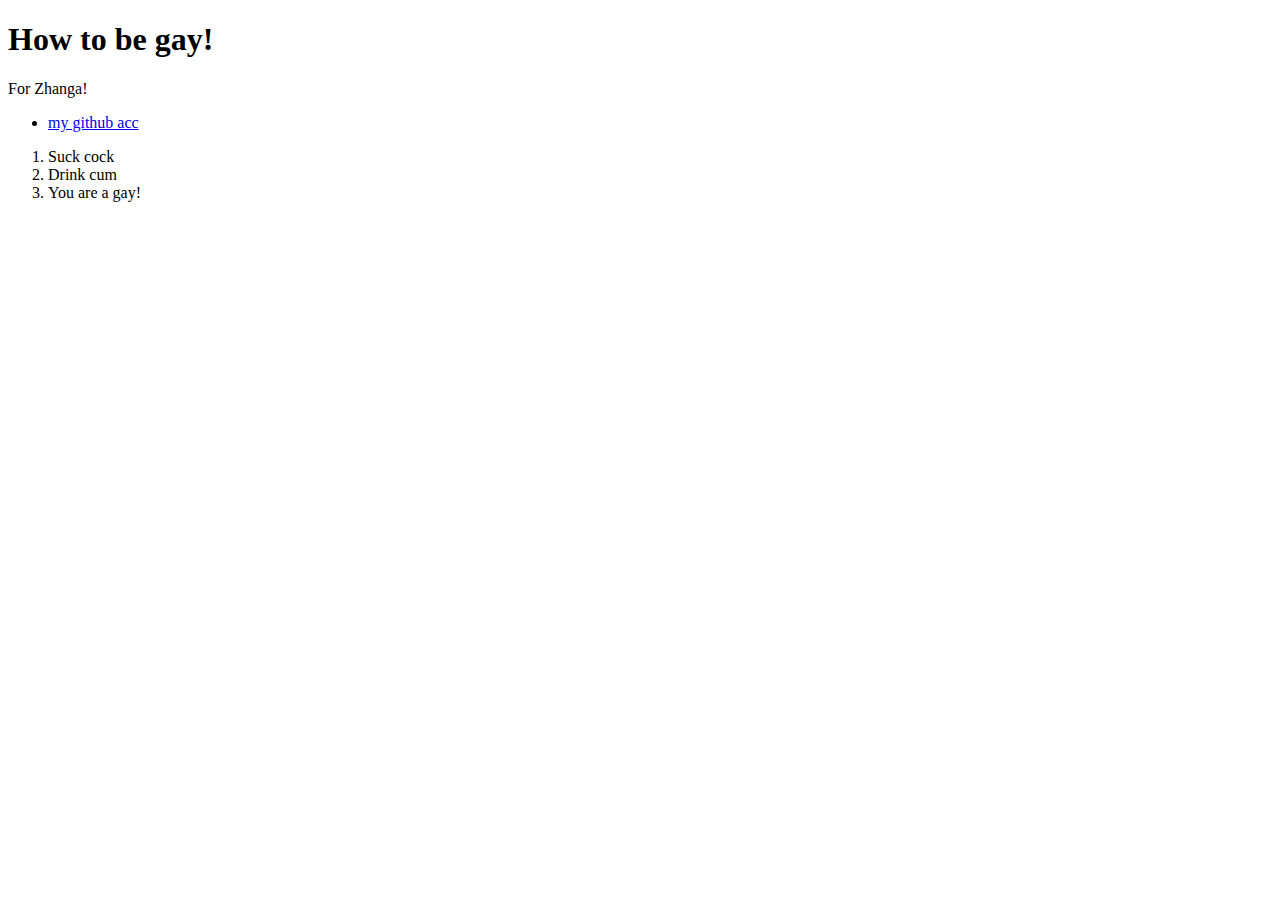
==== index.html @ b67e11b5 "initial commit" ====
<!DOCTYPE html>
 <html>
 <head>
   <meta charset="utf-8">
   <meta name="viewpoint" content="width = device - width, initial-scale = 1.0">
 <title> How to be gay! </title>
 </head>
 <body>
   <h1> How to be gay! </h1>
   <p id='some-paragraph'> For Zhanga! </p>
   <ul>
     <li> <a href="https://github.com/kaekkr">my github acc</a> </li>
   </ul>
   <ol>
     <li> Suck cock </li>
     <li> Drink cum </li>
     <li> You are a gay! </li>
   </ol>
   </body>
   </html>
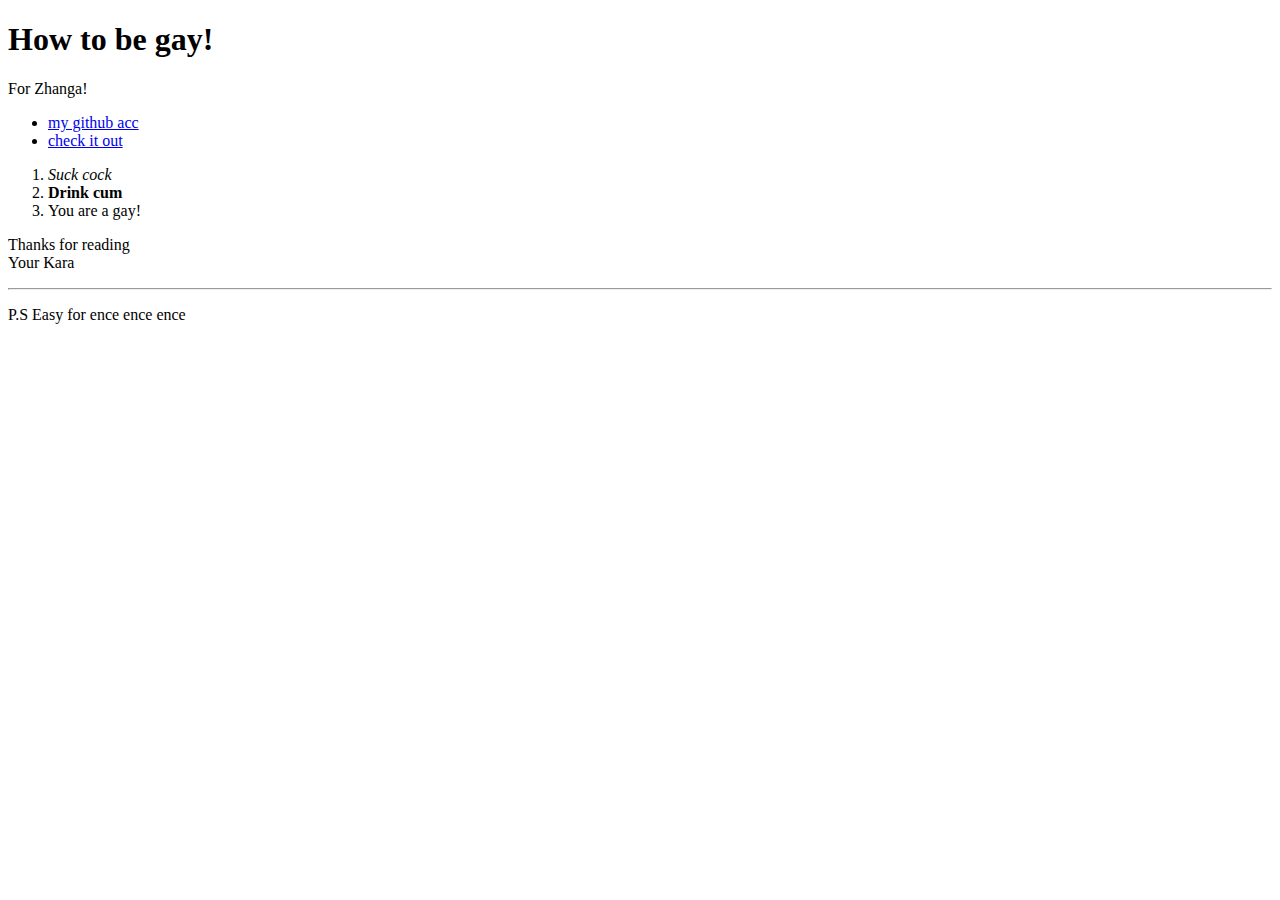
==== commit 0b057110: "test" ====
--- a/index.html
+++ b/index.html
@@ -10,11 +10,17 @@
    <p id='some-paragraph'> For Zhanga! </p>
    <ul>
      <li> <a href="https://github.com/kaekkr">my github acc</a> </li>
+     <li><a href="links-and-images/links.html">check it out</a></li>
    </ul>
    <ol>
-     <li> Suck cock </li>
-     <li> Drink cum </li>
+     <li> <em>Suck cock</em> </li>
+     <li> <strong>Drink cum</strong> </li>
      <li> You are a gay! </li>
    </ol>
+   <p> Thanks for reading <br>
+     Your Kara </p>
+     <hr>
+     <p>P.S Easy for ence ence ence </p>
+
    </body>
    </html>
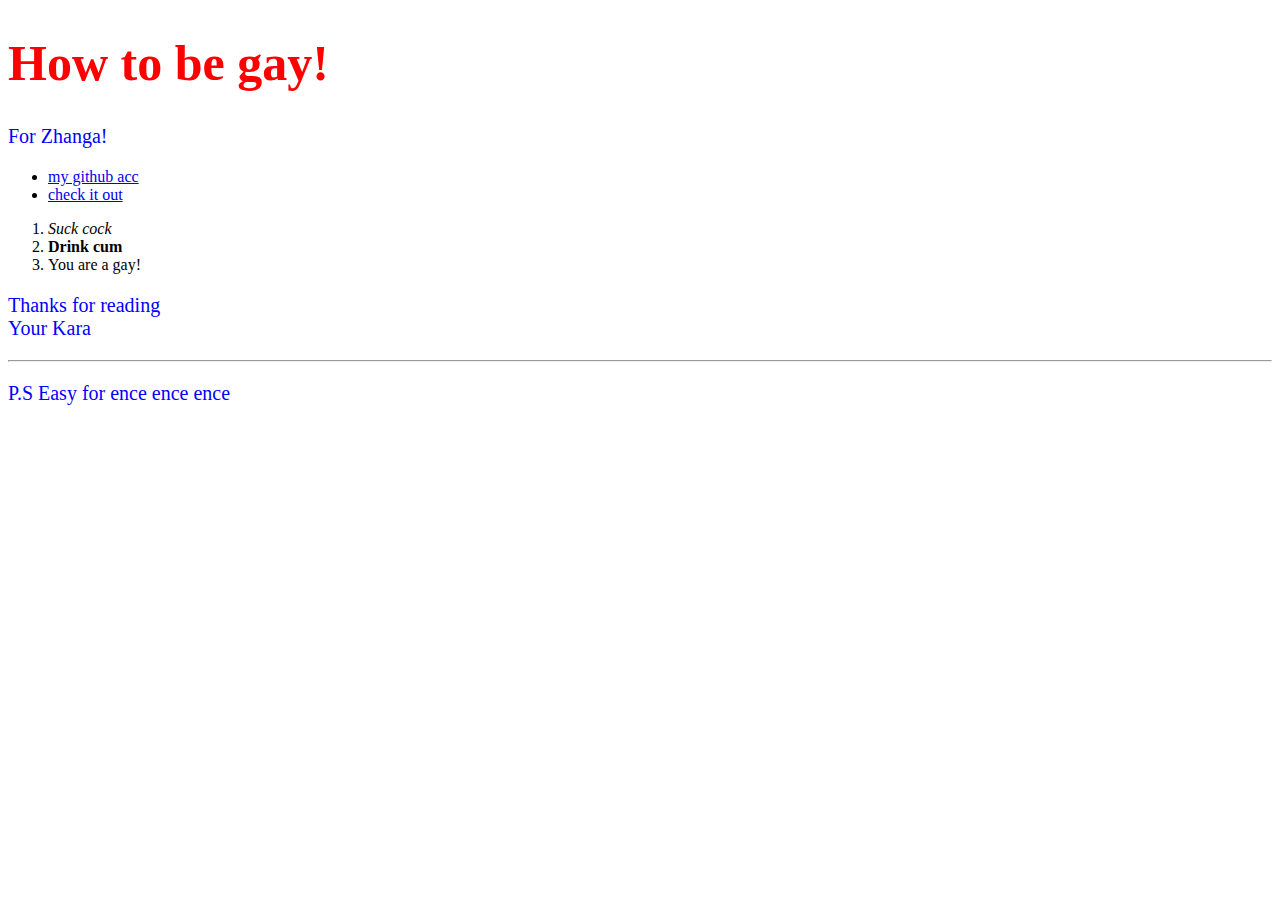
==== commit d91c4d8e: "test" ====
--- a/index.html
+++ b/index.html
@@ -1,9 +1,10 @@
 <!DOCTYPE html>
  <html>
  <head>
-   <meta charset="utf-8">
+  <meta charset="utf-8">
    <meta name="viewpoint" content="width = device - width, initial-scale = 1.0">
  <title> How to be gay! </title>
+ <link rel="stylesheet" href="style.css">
  </head>
  <body>
    <h1> How to be gay! </h1>
--- a/style.css
+++ b/style.css
@@ -0,0 +1,9 @@
+p {
+  font-size: 20px;
+  color: blue;
+}
+
+h1 {
+  font-size: 50px;
+  color: red;
+}
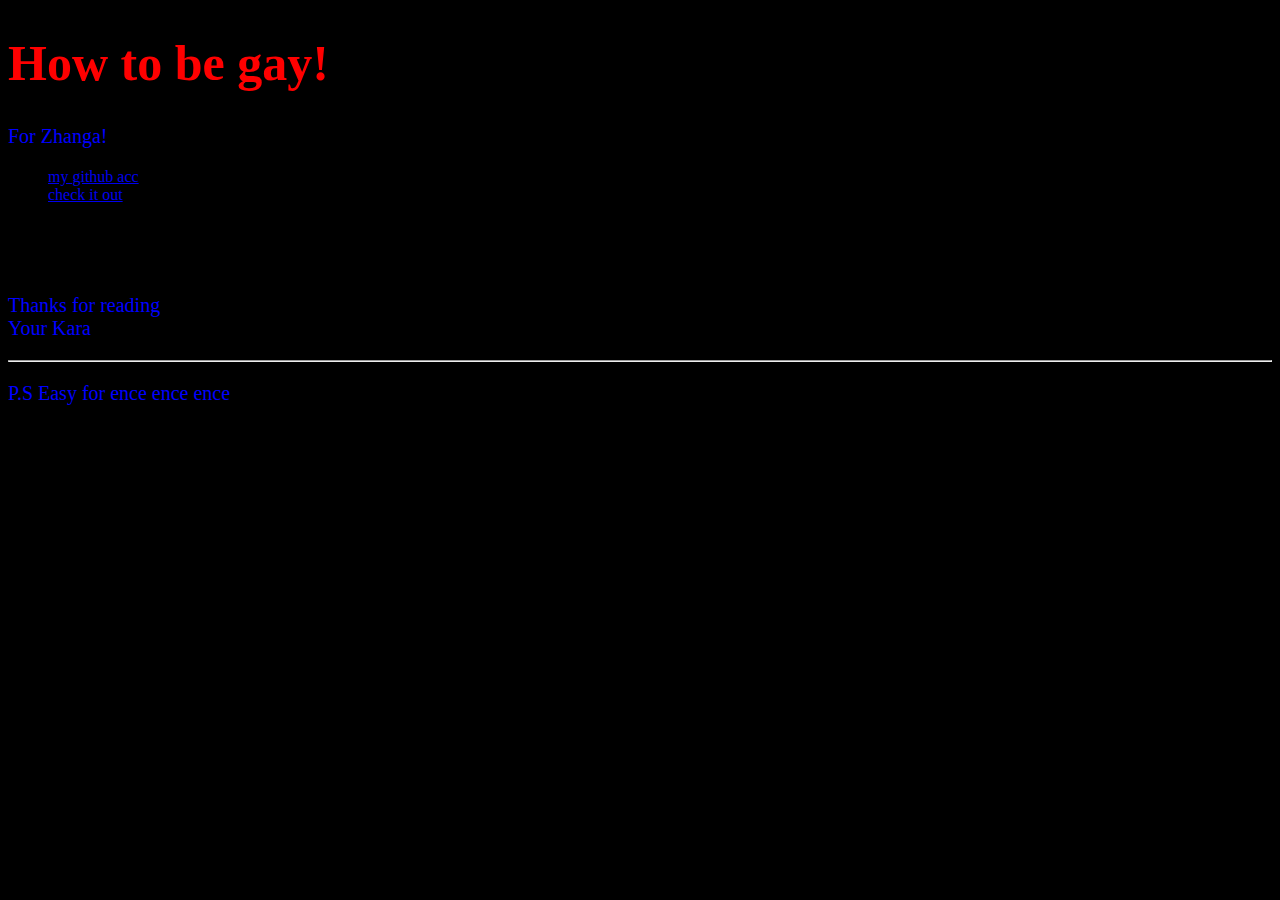
==== commit 224e1da5: "Update index.html" ====
--- a/index.html
+++ b/index.html
@@ -3,8 +3,8 @@
  <head>
   <meta charset="utf-8">
    <meta name="viewpoint" content="width = device - width, initial-scale = 1.0">
+   <link rel="stylesheet" href="style.css">
  <title> How to be gay! </title>
- <link rel="stylesheet" href="style.css">
  </head>
  <body>
    <h1> How to be gay! </h1>
--- a/style.css
+++ b/style.css
@@ -1,3 +1,6 @@
+html {
+  background-color: black;
+}
 p {
   font-size: 20px;
   color: blue;
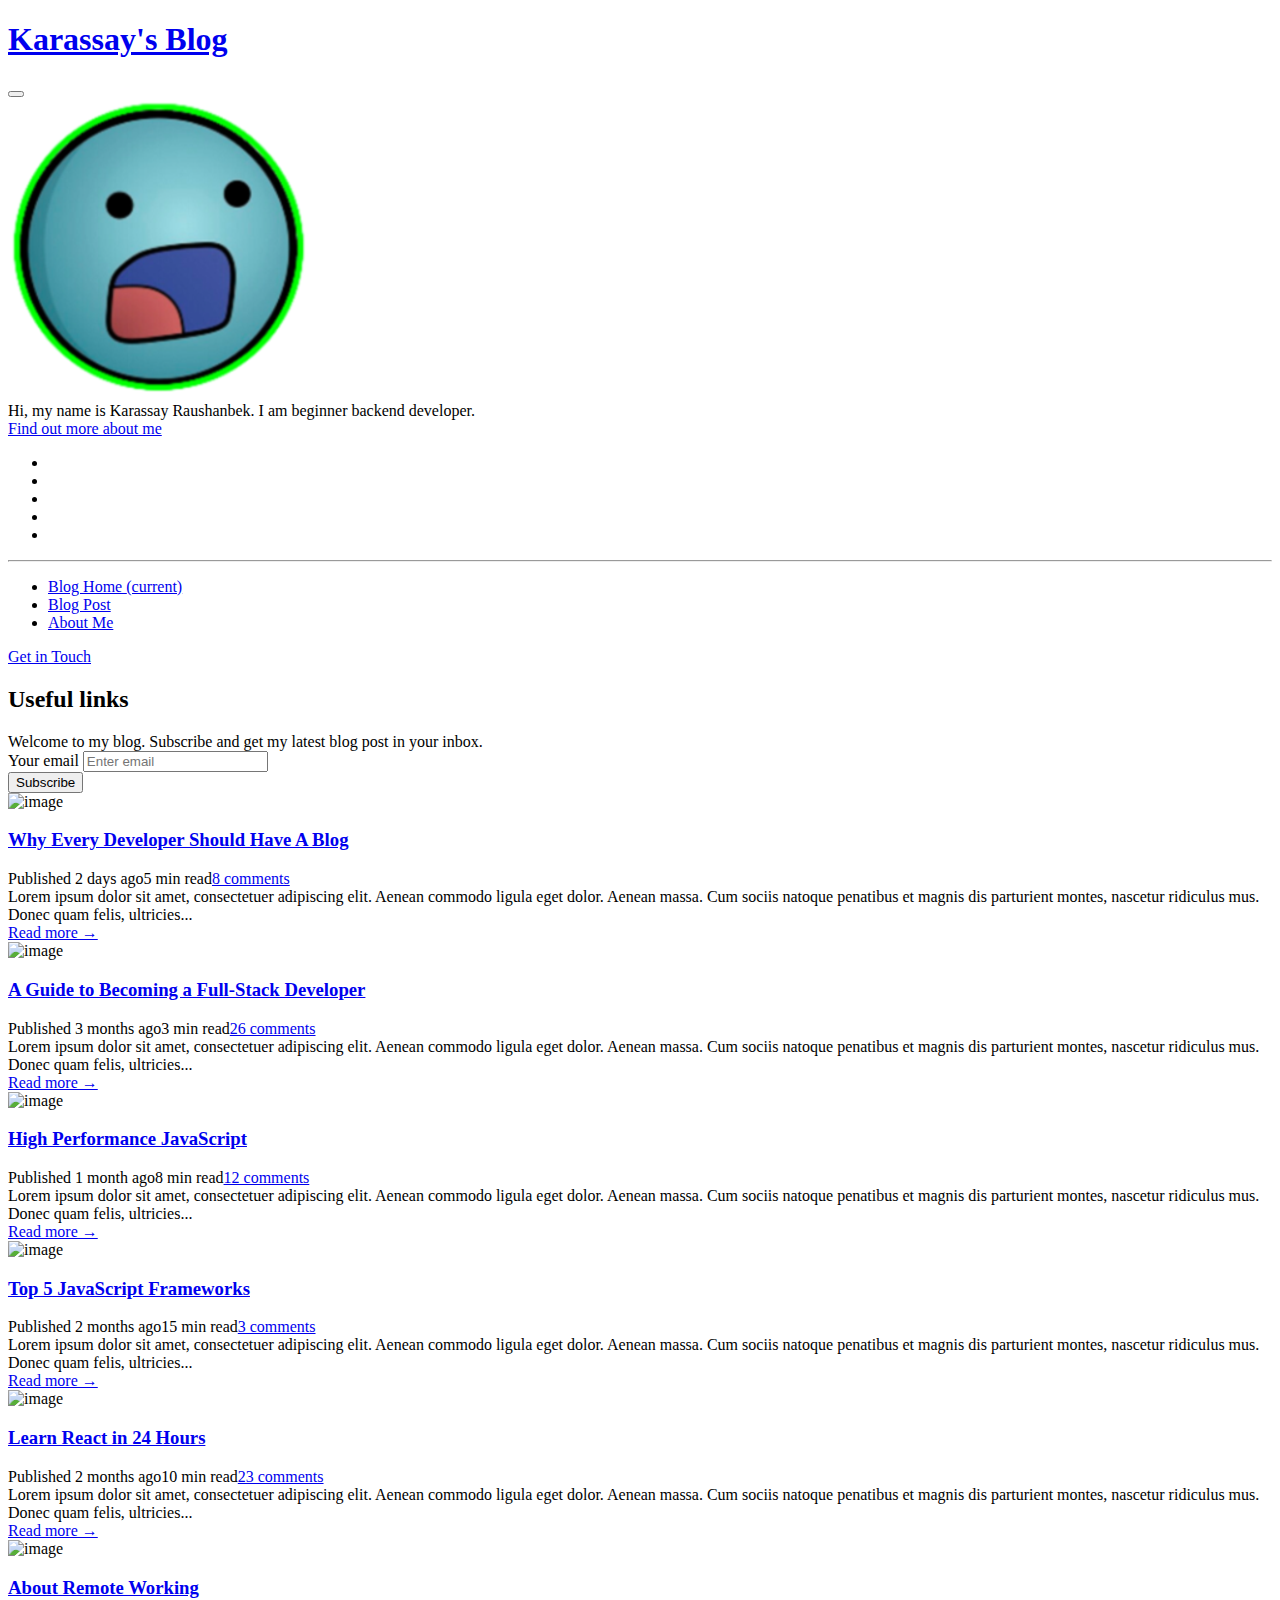
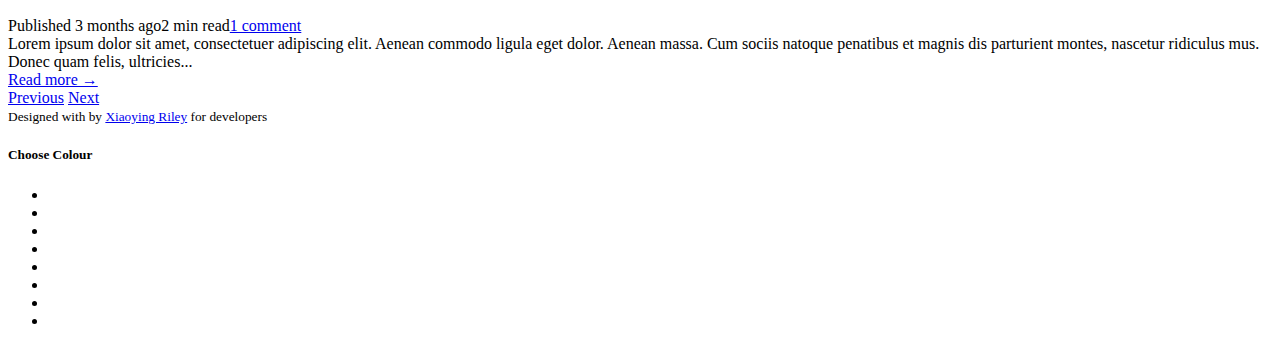
==== commit 29b8714f: "1" ====
--- a/index.html
+++ b/index.html
@@ -1,27 +1,204 @@
 <!DOCTYPE html>
- <html>
- <head>
-  <meta charset="utf-8">
-   <meta name="viewpoint" content="width = device - width, initial-scale = 1.0">
-   <link rel="stylesheet" href="style.css">
- <title> How to be gay! </title>
- </head>
- <body>
-   <h1> How to be gay! </h1>
-   <p id='some-paragraph'> For Zhanga! </p>
-   <ul>
-     <li> <a href="https://github.com/kaekkr">my github acc</a> </li>
-     <li><a href="links-and-images/links.html">check it out</a></li>
-   </ul>
-   <ol>
-     <li> <em>Suck cock</em> </li>
-     <li> <strong>Drink cum</strong> </li>
-     <li> You are a gay! </li>
-   </ol>
-   <p> Thanks for reading <br>
-     Your Kara </p>
-     <hr>
-     <p>P.S Easy for ence ence ence </p>
-
-   </body>
-   </html>
+<html lang="en">
+<head>
+    <title>Backend Developer</title>
+
+    <!-- Meta -->
+    <meta charset="utf-8">
+    <meta http-equiv="X-UA-Compatible" content="IE=edge">
+    <meta name="viewport" content="width=device-width, initial-scale=1.0">
+    <meta name="description" content="Blog Template">
+    <meta name="author" content="Xiaoying Riley at 3rd Wave Media">
+    <link rel="shortcut icon" href="favicon.ico">
+
+    <!-- FontAwesome JS-->
+    <script defer src="https://use.fontawesome.com/releases/v5.7.1/js/all.js" integrity="sha384-eVEQC9zshBn0rFj4+TU78eNA19HMNigMviK/PU/FFjLXqa/GKPgX58rvt5Z8PLs7" crossorigin="anonymous"></script>
+
+    <!-- Theme CSS -->
+    <link id="theme-style" rel="stylesheet" href="assets/css/theme-1.css">
+
+</head>
+
+<body>
+
+    <header class="header text-center">
+	    <h1 class="blog-name pt-lg-4 mb-0"><a href="index.html">Karassay's Blog</a></h1>
+
+	    <nav class="navbar navbar-expand-lg navbar-dark" >
+
+			<button class="navbar-toggler" type="button" data-toggle="collapse" data-target="#navigation" aria-controls="navigation" aria-expanded="false" aria-label="Toggle navigation">
+			<span class="navbar-toggler-icon"></span>
+			</button>
+
+			<div id="navigation" class="collapse navbar-collapse flex-column" >
+				<div class="profile-section pt-3 pt-lg-0">
+				    <img class="profile-image mb-3 rounded-circle mx-auto" src="assets/images/1.png" alt="image" >
+
+					<div class="bio mb-3">Hi, my name is Karassay Raushanbek. I am beginner backend developer.<br><a href="about.html">Find out more about me</a></div><!--//bio-->
+					<ul class="social-list list-inline py-3 mx-auto">
+			            <li class="list-inline-item"><a href="https://twitter.com/aceventura_0"><i class="fab fa-twitter fa-fw"></i></a></li>
+			            <li class="list-inline-item"><a href="#"><i class="fab fa-linkedin-in fa-fw"></i></a></li>
+			            <li class="list-inline-item"><a href="https://github.com/kaekkr"><i class="fab fa-github-alt fa-fw"></i></a></li>
+			            <li class="list-inline-item"><a href="#"><i class="fab fa-stack-overflow fa-fw"></i></a></li>
+			            <li class="list-inline-item"><a href="#"><i class="fab fa-codepen fa-fw"></i></a></li>
+			        </ul><!--//social-list-->
+			        <hr>
+				</div><!--//profile-section-->
+
+				<ul class="navbar-nav flex-column text-left">
+					<li class="nav-item active">
+					    <a class="nav-link" href="index.html"><i class="fas fa-home fa-fw mr-2"></i>Blog Home <span class="sr-only">(current)</span></a>
+					</li>
+					<li class="nav-item">
+					    <a class="nav-link" href="blog-post.html"><i class="fas fa-bookmark fa-fw mr-2"></i>Blog Post</a>
+					</li>
+					<li class="nav-item">
+					    <a class="nav-link" href="about.html"><i class="fas fa-user fa-fw mr-2"></i>About Me</a>
+					</li>
+				</ul>
+
+				<div class="my-2 my-md-3">
+				    <a class="btn btn-primary" href="https://themes.3rdwavemedia.com/" target="_blank">Get in Touch</a>
+				</div>
+			</div>
+		</nav>
+    </header>
+
+    <div class="main-wrapper">
+	    <section class="cta-section theme-bg-light py-5">
+		    <div class="container text-center">
+			    <h2 class="heading">Useful links</h2>
+			    <div class="intro">Welcome to my blog. Subscribe and get my latest blog post in your inbox.</div>
+			    <form class="signup-form form-inline justify-content-center pt-3">
+                    <div class="form-group">
+                        <label class="sr-only" for="semail">Your email</label>
+                        <input type="email" id="semail" name="semail1" class="form-control mr-md-1 semail" placeholder="Enter email">
+                    </div>
+                    <button type="submit" class="btn btn-primary">Subscribe</button>
+                </form>
+		    </div><!--//container-->
+	    </section>
+	    <section class="blog-list px-3 py-5 p-md-5">
+		    <div class="container">
+			    <div class="item mb-5">
+				    <div class="media">
+					    <img class="mr-3 img-fluid post-thumb d-none d-md-flex" src="assets/images/blog/blog-post-thumb-1.jpg" alt="image">
+					    <div class="media-body">
+						    <h3 class="title mb-1"><a href="blog-post.html">Why Every Developer Should Have A Blog</a></h3>
+						    <div class="meta mb-1"><span class="date">Published 2 days ago</span><span class="time">5 min read</span><span class="comment"><a href="#">8 comments</a></span></div>
+						    <div class="intro">Lorem ipsum dolor sit amet, consectetuer adipiscing elit. Aenean commodo ligula eget dolor. Aenean massa. Cum sociis natoque penatibus et magnis dis parturient montes, nascetur ridiculus mus. Donec quam felis, ultricies...</div>
+						    <a class="more-link" href="blog-post.html">Read more &rarr;</a>
+					    </div><!--//media-body-->
+				    </div><!--//media-->
+			    </div><!--//item-->
+			    <div class="item mb-5">
+				    <div class="media">
+					    <img class="mr-3 img-fluid post-thumb d-none d-md-flex" src="assets/images/blog/blog-post-thumb-2.jpg" alt="image">
+					    <div class="media-body">
+						    <h3 class="title mb-1"><a href="blog-post.html">A Guide to Becoming a Full-Stack Developer</a></h3>
+						    <div class="meta mb-1"><span class="date">Published 3 months ago</span><span class="time">3 min read</span><span class="comment"><a href="#">26 comments</a></span></div>
+						    <div class="intro">Lorem ipsum dolor sit amet, consectetuer adipiscing elit. Aenean commodo ligula eget dolor. Aenean massa. Cum sociis natoque penatibus et magnis dis parturient montes, nascetur ridiculus mus. Donec quam felis, ultricies...</div>
+						    <a class="more-link" href="blog-post.html">Read more &rarr;</a>
+					    </div><!--//media-body-->
+				    </div><!--//media-->
+			    </div><!--//item-->
+
+			    <div class="item mb-5">
+				    <div class="media">
+					    <img class="mr-3 img-fluid post-thumb d-none d-md-flex" src="assets/images/blog/blog-post-thumb-3.jpg" alt="image">
+					    <div class="media-body">
+						    <h3 class="title mb-1"><a href="blog-post.html">High Performance JavaScript</a></h3>
+						    <div class="meta mb-1"><span class="date">Published 1 month ago</span><span class="time">8 min read</span><span class="comment"><a href="#">12 comments</a></span></div>
+						    <div class="intro">Lorem ipsum dolor sit amet, consectetuer adipiscing elit. Aenean commodo ligula eget dolor. Aenean massa. Cum sociis natoque penatibus et magnis dis parturient montes, nascetur ridiculus mus. Donec quam felis, ultricies...</div>
+						    <a class="more-link" href="blog-post.html">Read more &rarr;</a>
+					    </div><!--//media-body-->
+				    </div><!--//media-->
+			    </div><!--//item-->
+			    <div class="item mb-5">
+				    <div class="media">
+					    <img class="mr-3 img-fluid post-thumb d-none d-md-flex" src="assets/images/blog/blog-post-thumb-4.jpg" alt="image">
+					    <div class="media-body">
+						    <h3 class="title mb-1"><a href="blog-post.html">Top 5 JavaScript Frameworks</a></h3>
+						    <div class="meta mb-1"><span class="date">Published 2 months ago</span><span class="time">15 min read</span><span class="comment"><a href="#">3 comments</a></span></div>
+						    <div class="intro">Lorem ipsum dolor sit amet, consectetuer adipiscing elit. Aenean commodo ligula eget dolor. Aenean massa. Cum sociis natoque penatibus et magnis dis parturient montes, nascetur ridiculus mus. Donec quam felis, ultricies...</div>
+						    <a class="more-link" href="blog-post.html">Read more &rarr;</a>
+					    </div><!--//media-body-->
+				    </div><!--//media-->
+			    </div><!--//item-->
+
+			    <div class="item mb-5">
+				    <div class="media">
+					    <img class="mr-3 img-fluid post-thumb d-none d-md-flex" src="assets/images/blog/blog-post-thumb-5.jpg" alt="image">
+					    <div class="media-body">
+						    <h3 class="title mb-1"><a href="blog-post.html">Learn React in 24 Hours</a></h3>
+						    <div class="meta mb-1"><span class="date">Published 2 months ago</span><span class="time">10 min read</span><span class="comment"><a href="#">23 comments</a></span></div>
+						    <div class="intro">Lorem ipsum dolor sit amet, consectetuer adipiscing elit. Aenean commodo ligula eget dolor. Aenean massa. Cum sociis natoque penatibus et magnis dis parturient montes, nascetur ridiculus mus. Donec quam felis, ultricies...</div>
+						    <a class="more-link" href="blog-post.html">Read more &rarr;</a>
+					    </div><!--//media-body-->
+				    </div><!--//media-->
+			    </div><!--//item-->
+
+			    <div class="item">
+				    <div class="media">
+					    <img class="mr-3 img-fluid post-thumb d-none d-md-flex" src="assets/images/blog/blog-post-thumb-6.jpg" alt="image">
+					    <div class="media-body">
+						    <h3 class="title mb-1"><a href="blog-post.html">About Remote Working</a></h3>
+						    <div class="meta mb-1"><span class="date">Published 3 months ago</span><span class="time">2 min read</span><span class="comment"><a href="#">1 comment</a></span></div>
+						    <div class="intro">Lorem ipsum dolor sit amet, consectetuer adipiscing elit. Aenean commodo ligula eget dolor. Aenean massa. Cum sociis natoque penatibus et magnis dis parturient montes, nascetur ridiculus mus. Donec quam felis, ultricies...</div>
+						    <a class="more-link" href="blog-post.html">Read more &rarr;</a>
+					    </div><!--//media-body-->
+				    </div><!--//media-->
+			    </div><!--//item-->
+
+			    <nav class="blog-nav nav nav-justified my-5">
+				  <a class="nav-link-prev nav-item nav-link d-none rounded-left" href="#">Previous<i class="arrow-prev fas fa-long-arrow-alt-left"></i></a>
+				  <a class="nav-link-next nav-item nav-link rounded" href="blog-list.html">Next<i class="arrow-next fas fa-long-arrow-alt-right"></i></a>
+				</nav>
+
+		    </div>
+	    </section>
+
+	    <footer class="footer text-center py-2 theme-bg-dark">
+
+	        <!--/* This template is released under the Creative Commons Attribution 3.0 License. Please keep the attribution link below when using for your own project. Thank you for your support. :) If you'd like to use the template without the attribution, you can buy the commercial license via our website: themes.3rdwavemedia.com */-->
+                <small class="copyright">Designed with <i class="fas fa-heart" style="color: #fb866a;"></i> by <a href="http://themes.3rdwavemedia.com" target="_blank">Xiaoying Riley</a> for developers</small>
+
+	    </footer>
+
+    </div><!--//main-wrapper-->
+
+
+
+
+    <!-- *****CONFIGURE STYLE (REMOVE ON YOUR PRODUCTION SITE)****** -->
+    <div id="config-panel" class="config-panel d-none d-lg-block">
+        <div class="panel-inner">
+            <a id="config-trigger" class="config-trigger config-panel-hide text-center" href="#"><i class="fas fa-cog fa-spin mx-auto" data-fa-transform="down-6" ></i></a>
+            <h5 class="panel-title">Choose Colour</h5>
+            <ul id="color-options" class="list-inline mb-0">
+                <li class="theme-1 active list-inline-item"><a data-style="assets/css/theme-1.css" href="#"></a></li>
+                <li class="theme-2  list-inline-item"><a data-style="assets/css/theme-2.css" href="#"></a></li>
+                <li class="theme-3  list-inline-item"><a data-style="assets/css/theme-3.css" href="#"></a></li>
+                <li class="theme-4  list-inline-item"><a data-style="assets/css/theme-4.css" href="#"></a></li>
+                <li class="theme-5  list-inline-item"><a data-style="assets/css/theme-5.css" href="#"></a></li>
+                <li class="theme-6  list-inline-item"><a data-style="assets/css/theme-6.css" href="#"></a></li>
+                <li class="theme-7  list-inline-item"><a data-style="assets/css/theme-7.css" href="#"></a></li>
+                <li class="theme-8  list-inline-item"><a data-style="assets/css/theme-8.css" href="#"></a></li>
+            </ul>
+            <a id="config-close" class="close" href="#"><i class="fa fa-times-circle"></i></a>
+        </div><!--//panel-inner-->
+    </div><!--//configure-panel-->
+
+
+
+    <!-- Javascript -->
+    <script src="assets/plugins/jquery-3.3.1.min.js"></script>
+    <script src="assets/plugins/popper.min.js"></script>
+    <script src="assets/plugins/bootstrap/js/bootstrap.min.js"></script>
+
+    <!-- Style Switcher (REMOVE ON YOUR PRODUCTION SITE) -->
+    <script src="assets/js/demo/style-switcher.js"></script>
+
+
+</body>
+</html>
